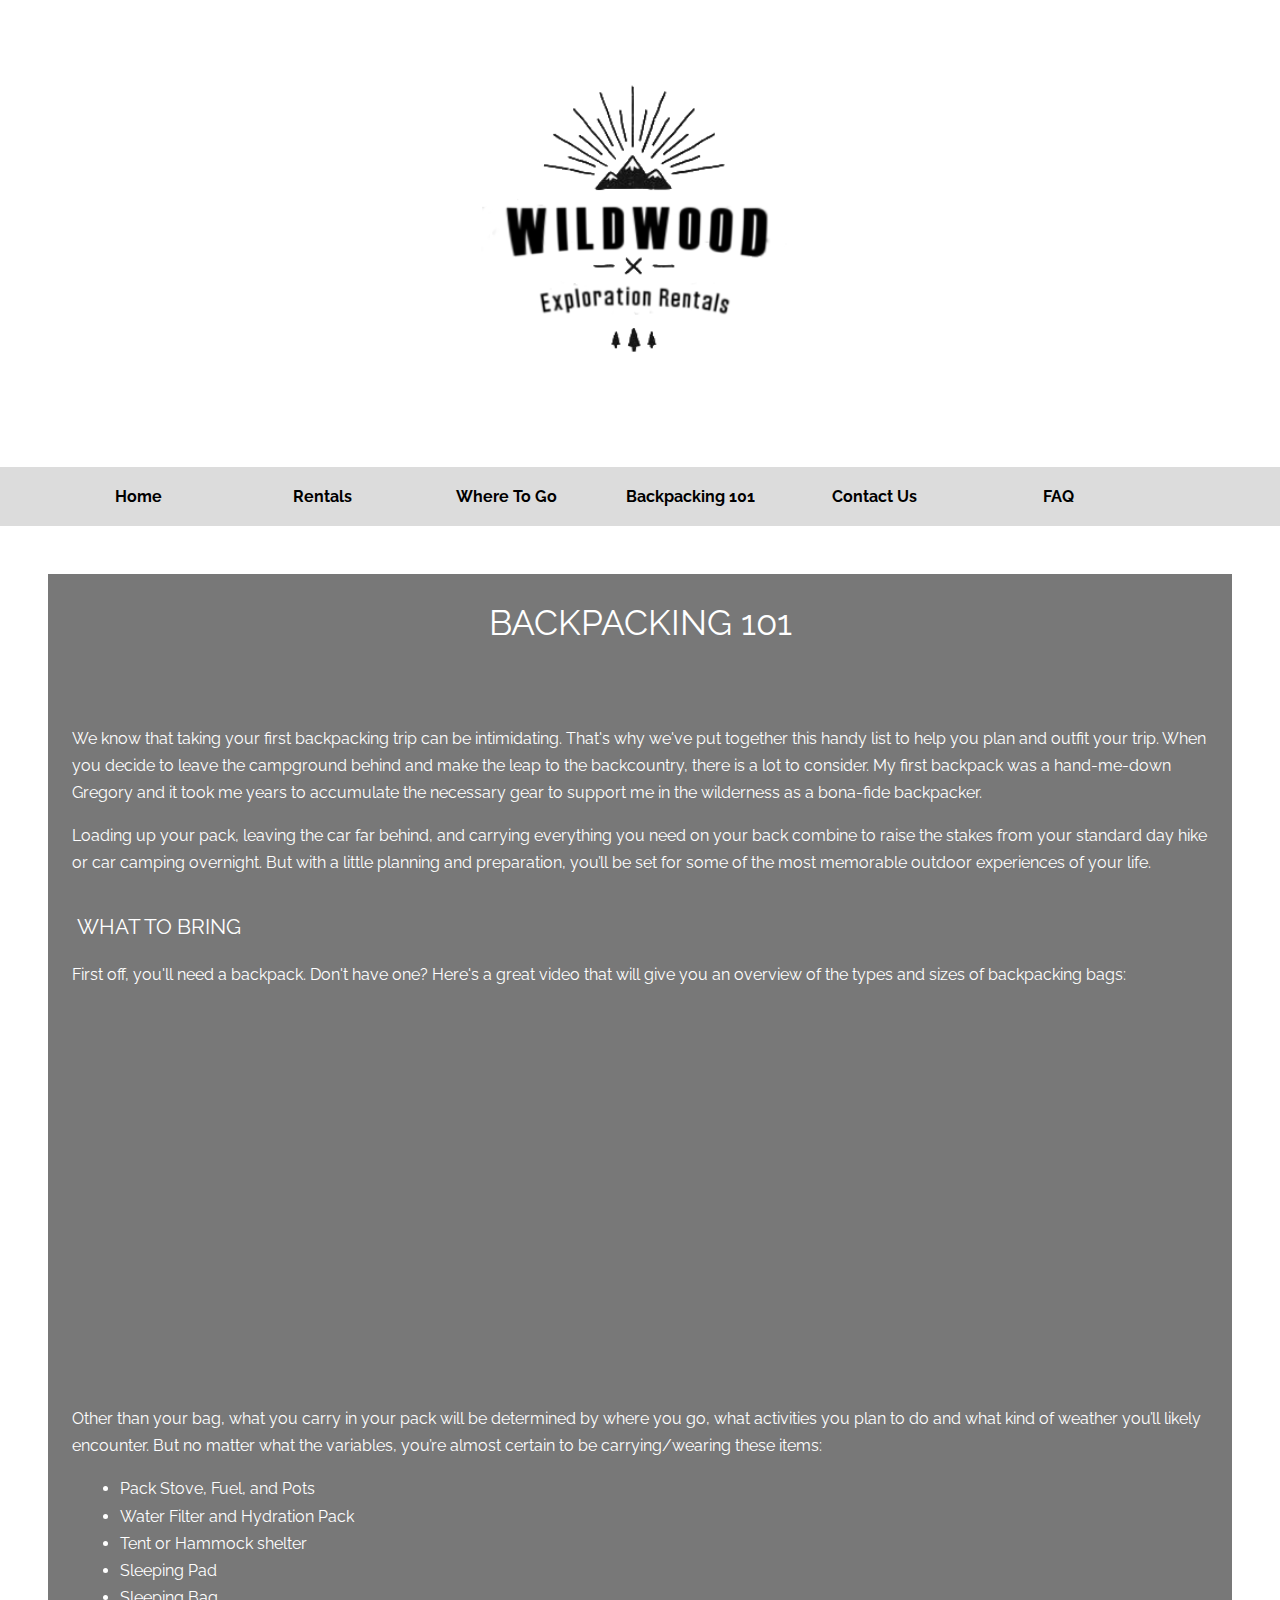
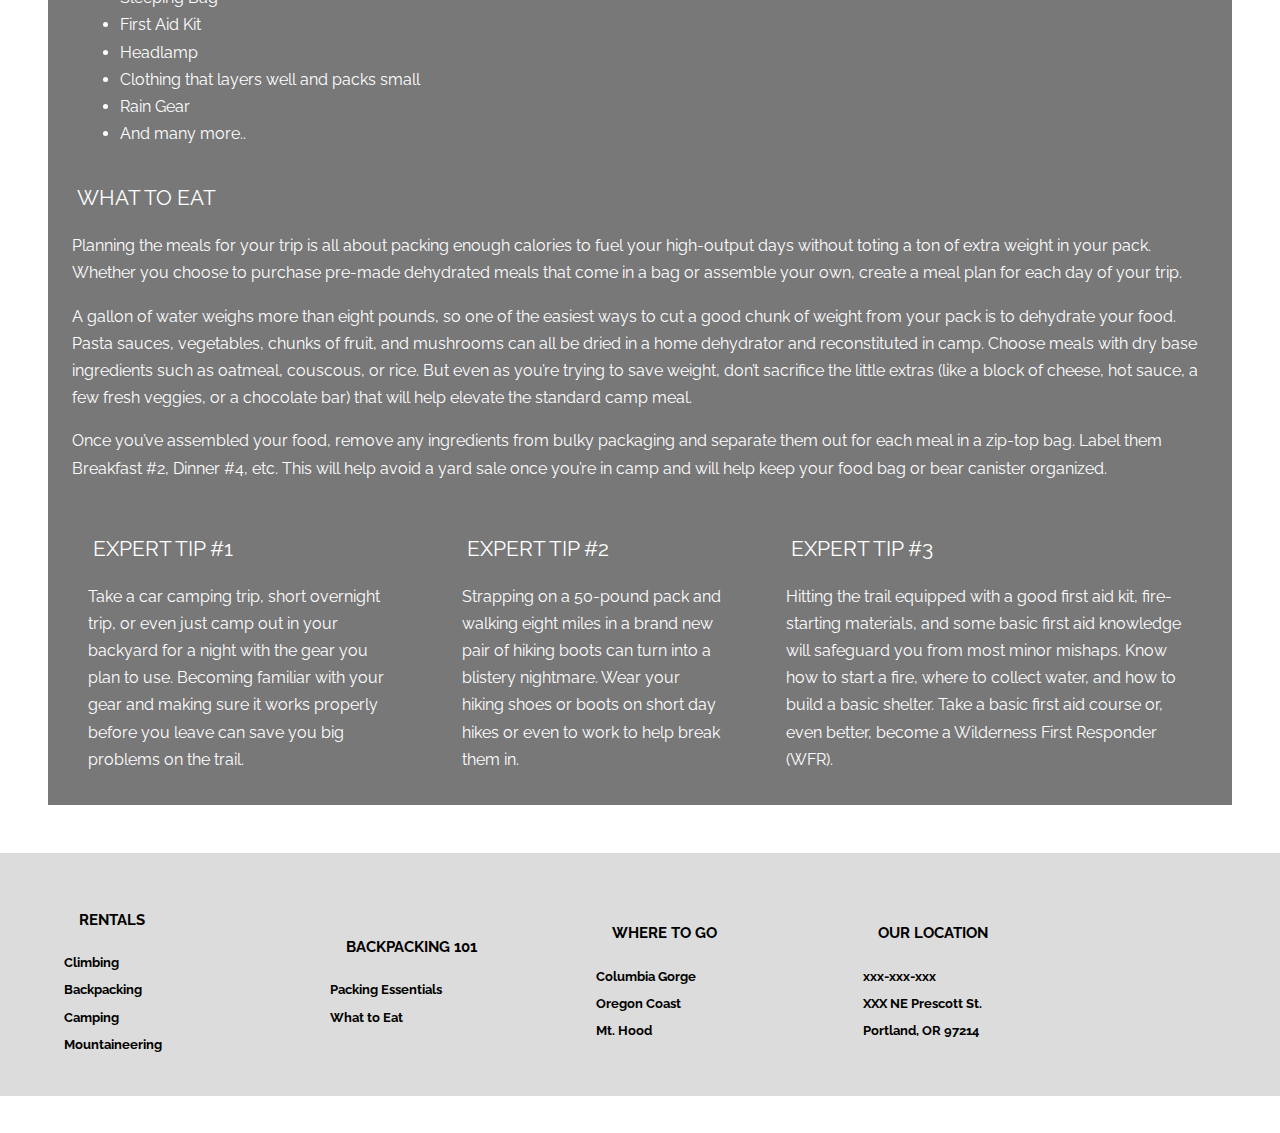
==== bp101.html @ 1b24184e "first commit" ====
<!DOCTYPE html>

<!--
File Name: bp101.html
Date: 05/20/16
Programmer: Betsy Gascon
-->

<html lang="en">
    
    <head>
        <meta name="viewport" content="width=device-width, initial-scale=1">
        <meta charset="UTF-8">
        <meta name="description" content="">
        <meta name="keywords" content="">
        <meta name="author" content="Betsy Gascon">
        <title> Wildwood Exploration Rentals</title>
        <link href='https://fonts.googleapis.com/css?family=Raleway' rel='stylesheet' type='text/css'>
        <link href="assets/css/reset.css" rel="stylesheet" type="text/css">
        <link href="assets/css/style.css" rel="stylesheet" type="text/css">
    </head>
    
    <body>
        
        <header>
            <img src="assets/images/logo.png" alt="Wildwood Exploration Rental Logo" title="Wildwood Exploration Rental Logo">
        </header>
        
        <nav>
            <ul>
            <!-- navigation bar -->
                <li><a href="index.html">Home</a></li>
                <li><a href="rentals.html">Rentals</a>
            <!-- First tier navigation -->
                    <ul>
                        <li><a href="#">Climbing</a></li>
                        <li><a href="#">Backpacking</a></li>
                        <li><a href="#">Camping</a></li>
                        <li><a href="#">Mountaineering</a></li>
                    </ul>
                </li>
                <li><a href="where.html">Where To Go</a></li>
                <li><a href="bp101.html">Backpacking 101</a></li>
                <li><a href="contact.html">Contact Us</a></li>
                <li><a href="faq.html">FAQ</a></li>
            </ul>
        </nav>
        
        <main>
            <section id="intro">
                
                <h1>Backpacking 101</h1>
                
                <p>We know that taking your first backpacking trip can be intimidating. That's why we've put together this handy list to help you plan and outfit your trip. When you decide to leave the campground behind and make the leap to the backcountry, there is a lot to consider. My first backpack was a hand-me-down Gregory and it took me years to accumulate the necessary gear to support me in the wilderness as a bona-fide backpacker.</p>

                <p>Loading up your pack, leaving the car far behind, and carrying everything you need on your back combine to raise the stakes from your standard day hike or car camping overnight. But with a little planning and preparation, you’ll be set for some of the most memorable outdoor experiences of your life.</p>
                
                <h2 id="packing">What to Bring</h2>
                
                <p>First off, you'll need a backpack. Don't have one? Here's a great video that will give you an overview of the types and sizes of backpacking bags:</p>
                <div id="movie">
                <iframe src="https://www.youtube.com/embed/DhdMLe8Pvfk" allowfullscreen></iframe>
                </div>
                
                <p>Other than your bag, what you carry in your pack will be determined by where you go, what activities you plan to do and what kind of weather you’ll likely encounter. But no matter what the variables, you’re almost certain to be carrying/wearing these items:</p>
                
                <ul>
                    <li>Pack Stove, Fuel, and Pots</li>
                    <li>Water Filter and Hydration Pack</li>
                    <li>Tent or Hammock shelter</li>
                    <li>Sleeping Pad</li>
                    <li>Sleeping Bag</li>
                    <li>First Aid Kit</li>
                    <li>Headlamp</li>
                    <li>Clothing that layers well and packs small</li>
                    <li>Rain Gear</li>
                    <li>And many more..</li>
                </ul>
                
                
                <h2 id="food">What to Eat</h2>
                
                <p>Planning the meals for your trip is all about packing enough calories to fuel your high-output days without toting a ton of extra weight in your pack. Whether you choose to purchase pre-made dehydrated meals that come in a bag or assemble your own, create a meal plan for each day of your trip.</p>
                
                <p>A gallon of water weighs more than eight pounds, so one of the easiest ways to cut a good chunk of weight from your pack is to dehydrate your food. Pasta sauces, vegetables, chunks of fruit, and mushrooms can all be dried in a home dehydrator and reconstituted in camp. Choose meals with dry base ingredients such as oatmeal, couscous, or rice. But even as you’re trying to save weight, don’t sacrifice the little extras (like a block of cheese, hot sauce, a few fresh veggies, or a chocolate bar) that will help elevate the standard camp meal.</p>
                
                <p>Once you’ve assembled your food, remove any ingredients from bulky packaging and separate them out for each meal in a zip-top bag. Label them Breakfast #2, Dinner #4, etc. This will help avoid a yard sale once you’re in camp and will help keep your food bag or bear canister organized.</p>
                
            </section>
            
            <section id="middle">
                <div>
                    <h2>Expert Tip #1</h2>
                    <p>Take a car camping trip, short overnight trip, or even just camp out in your backyard for a night with the gear you plan to use. Becoming familiar with your gear and making sure it works properly before you leave can save you big problems on the trail.</p>
                </div>
                <div>
                    <h2>Expert Tip #2</h2>
                    <p>Strapping on a 50-pound pack and walking eight miles in a brand new pair of hiking boots can turn into a blistery nightmare. Wear your hiking shoes or boots on short day hikes or even to work to help break them in.</p>
                </div>
                <div>
                    <h2>Expert Tip #3</h2>
                    <p>Hitting the trail equipped with a good first aid kit, fire-starting materials, and some basic first aid knowledge will safeguard you from most minor mishaps. Know how to start a fire, where to collect water, and how to build a basic shelter. Take a basic first aid course or, even better, become a Wilderness First Responder (WFR).</p>
                </div>
            </section>
            
        </main>
        
        <footer>
            <div>
                <h4><a href="rentals.html">Rentals</a></h4>
                    <ul>
                        <li><a href="#">Climbing</a></li>
                        <li><a href="#">Backpacking</a></li>
                        <li><a href="#">Camping</a></li>
                        <li><a href="#">Mountaineering</a></li>
                    </ul>
            </div>
            <div>
                <h4><a href="bp101.html">Backpacking 101</a></h4>
                    <ul>
                        <li><a href="bp101.html#packing">Packing Essentials</a></li>
                        <li><a href="bp101.html#food">What to Eat</a></li>
                    </ul>
            </div>
            <div>
                <h4><a href="where.html">Where To Go</a></h4>
                    <ul>
                        <li><a href="where.html#gorge">Columbia Gorge</a></li>
                        <li><a href="where.html#coast">Oregon Coast</a></li>
                        <li><a href="where.html#hood">Mt. Hood</a></li>
                    </ul>
            </div>
            <div>
                <h4>Our Location</h4>
                <ul>
                    <li>xxx-xxx-xxx</li>
                    <li>XXX NE Prescott St.<br>
                            Portland, OR 97214
                    </li>
                </ul>
            </div>
            <div>
                <a href="index.html"><img src="assets/images/logo.png" alt="Wildwood Exploration Rental Logo" title="Wildwood Exploration Rental Logo"></a>
            </div>
            
        </footer>
            <p id="copyright">Copyright &copy; Betsy Gascon 2016</p>
        
    </body>

</html>
---- assets/css/style.css ----
File Name: style.css
Date: 05/17/2016
Programmer: Betsy Gascon
*/
/*********** MOBILE STYLESHEET ***********/


* {
  box-sizing: border-box;
}
body {
  font-family: 'Raleway', sans-serif;
  font-size: 14px;
  line-height: 1.7em;
  color: white;
  background-image: url(../images/tablet-bg.jpg);
  background-attachment: fixed;
  background-size: cover;
}
header {
  padding-top: 1em;
  padding-bottom: 1em;
}
header img {
  max-width: 100%;
}
header p {
  font-style: italic;
  font-size: 1.5em;
  display: block;
  text-align: center;
}
h1,
h2,
h3,
h4,
h5,
h6 {
  padding: 1em;
  text-transform: uppercase;
}
h1 {
  font-size: 1.5em;
  text-align: center;
}
h2 {
  font-size: 1.3em;
}
h3 {
  font-size: 1.2em;
}
h4 {
  font-size: 1.2em;
}
p {
  padding-bottom: 1em;
}
img {
  display: block;
  width: 90%;
  margin: 0 auto;
  padding-bottom: 2em;
}
nav {
  background-color: gainsboro;
}
nav ul {
  padding: 0;
  list-style: none;
  position: relative;
}
nav ul li {
  text-align: center;
  margin: 0 auto;
  padding: 0;
  display: block;
}
nav ul ul {
  display: none;
}
nav a {
  display: block;
  padding: 1em 0 1em 0;
  text-decoration: none;
  font-weight: bold;
  min-width: 170px;
  color: black;
  border-bottom: 1px solid floralwhite;
}
nav a:hover {
  background-color: #767676;
}
main {
  padding: .5em;
}
main p {
  padding-left: 1em;
  padding-right: 1em;
}
main ul {
  padding-bottom: 1em;
}
main ul li {
  list-style-type: disc;
  margin-left: 4em;
}
section {
  background-color: rgba(86, 86, 86, 0.8);
  padding-left: .5em;
  padding-right: .5em;
}
div {
  display: block;
  align-content: center;
}
section div,
footer div {
  padding-top: 1em;
  padding-bottom: 1em;
}
footer {
  font-size: .8em;
  font-weight: bold;
  color: black;
  background-color: gainsboro;
}
footer a {
  text-decoration: none;
  font-weight: bold;
  color: black;
}
footer div {
  border-bottom: 1px solid floralwhite;
  display: block;
  padding-left: 3em;
}
footer div:last-of-type {
  display: none;
}
#movie {
  text-align: center;
}
iframe {
  border: 0;
  max-width: 100%;
  margin: 0 auto;
}
.headline {
  display: none;
}
#copyright {
  padding: .5em;
  display: block;
  font-size: .6em;
  font-style: italic;
  text-align: center;
}
p#response {
  font-weight: bold;
  color: deepskyblue;
  padding: 1em;
  margin: 0 1em 1em 1em;
  border: solid 1px deepskyblue;
  text-align: center;
}
/* style for photo slider */
#slider {
  padding: 0;
  margin: 0 auto;
}
#slider ul li {
  list-style-type: none;
  margin-left: 0;
}
#slider img {
  max-width: none;
  padding: 0;
}
.jsOff ul.bjqs {
  display: block;
}
.jsOff ul.bjqs li {
  margin-bottom: 1em;
}
ul.bjqs li {
  position: relative;
}
ul.bjqs li .headline {
  background: rgba(0, 0, 0, 0.5);
  left: 0;
  padding: 1em 2em 1em 3em;
  position: absolute;
  top: 2em;
  z-index: 9999;
}
.headline h2 {
  color: white;
  font-size: 2em;
  line-height: 1.125;
}
.headline p {
  line-height: 1.5;
}
.bjqs img {
  height: auto;
  max-width: 100%;
}
.bjqs-prev a,
.bjqs-next a {
  background: rgba(0, 0, 0, 0.5);
  color: white;
  padding: 1em;
  text-decoration: none;
}
ol.bjqs-markers {
  margin: 1em 0;
}
ol.bjqs-markers li {
  border: 1px solid black;
  border-radius: 50%;
  display: inline-block;
  line-height: 1;
  margin: 0 2px;
  padding: 1px;
}
ol.bjqs-markers li a {
  background: rgba(0, 0, 0, 0.5);
  border-radius: 50%;
  display: block;
  height: 0.6em;
  overflow: hidden;
  text-indent: -9999em;
  width: 0.6em;
}
ol.bjqs-markers li.active-marker a {
  background: #a0d468;
}
/* style for faq page */
dt {
  font-size: 1.5em;
  font-weight: bold;
  line-height: 1.125;
  margin: 0 0 1.125em 0;
}
.jsOn dt {
  cursor: pointer;
}
.jsOn dt:before {
  border: 0.5em solid;
  border-color: transparent transparent transparent #f2eeef;
  content: '';
  display: inline-block;
  height: 0;
  margin-right: 0.5em;
  vertical-align: middle;
  width: 0;
}
.jsOn dt.open:before {
  border-color: #f2eeef transparent transparent transparent;
  border-bottom-width: 0;
}
.jsOn dt:hover {
  color: deepskyblue;
}
.jsOn dt:hover:before {
  border-left-color: deepskyblue;
}
.jsOn dt.open:hover:before {
  border-left-color: transparent;
  border-top-color: deepskyblue;
}
dd {
  margin-left: 3.375em;
}
.content dd p {
  margin-top: 0;
}
.jsOn dd {
  display: none;
}
/* Form styles */
form#contact {
  padding: 2em 0 3em 0;
}
form#contact input {
  line-height: 2em;
  width: 100%;
}
form#contact input[type="submit"] {
  width: 50%;
}
form#contact textarea {
  width: 100%;
}


/*********** TABLET STYLESHEET ***********/


@media only screen and (min-width: 481px) {
  body {
    font-size: 16px;
    background-image: url(../images/tablet-bg.jpg);
    background-size: cover;
  }
  main,
  header {
    padding: 1em;
    margin: 1em;
  }
  main img {
    max-width: 60%;
  }
  header {
    margin: 2em;
  }
  header img {
    max-width: 40%;
  }
  nav a {
    border-bottom: none;
    min-width: 140px;
  }
  nav ul {
    margin-left: 2em;
  }
  nav ul li {
    display: inline-block;
    text-align: center;
    margin: 0 auto;
    padding: 0;
  }
  section div,
  footer div {
    padding: 1em;
  }
  footer div img {
    display: flex;
    float: right;
    max-width: 80%;
  }
  #middle,
  footer {
    display: flex;
  }
  iframe {
    min-width: 60%;
    max-width: 90%;
  }
  form#contact input {
    width: 50%;
  }
  form#contact input[type="submit"] {
    width: 20%;
  }
  form#contact textarea {
    width: 50%;
  }
}


/*********** DESKTOP STYLESHEET ***********/


@media only screen and (min-width: 1023px) {
  body {
    background-image: url(../images/bg_image2.jpg);
    background-size: cover;
  }
  header,
  main,
  footer {
    padding: 2em;
  }
  header {
    margin: 3em;
  }
  h1 {
    font-size: 2.2em;
    padding-bottom: 2.5em;
  }
  nav a {
    min-width: 180px;
  }
  nav ul {
    margin-left: 3em;
  }
  nav ul ul {
    display: none;
    position: absolute;
    top: 100%;
    margin-left: -90px;
  }
  nav ul li:hover > ul {
    display: inherit;
  }
  nav ul ul li {
    min-width: 180px;
    display: list-item;
    position: relative;
    background-color: gainsboro;
  }
  footer {
    padding-left: 4em;
  }
  footer div {
    min-width: 20%;
    border: none;
  }
  footer div img {
    max-width: 65%;
  }
  iframe {
    width: 640px;
    height: 360px;
  }
  form#contact {
    padding-left: 5em;
  }
  .headline {
    display: inherit;
  }
}
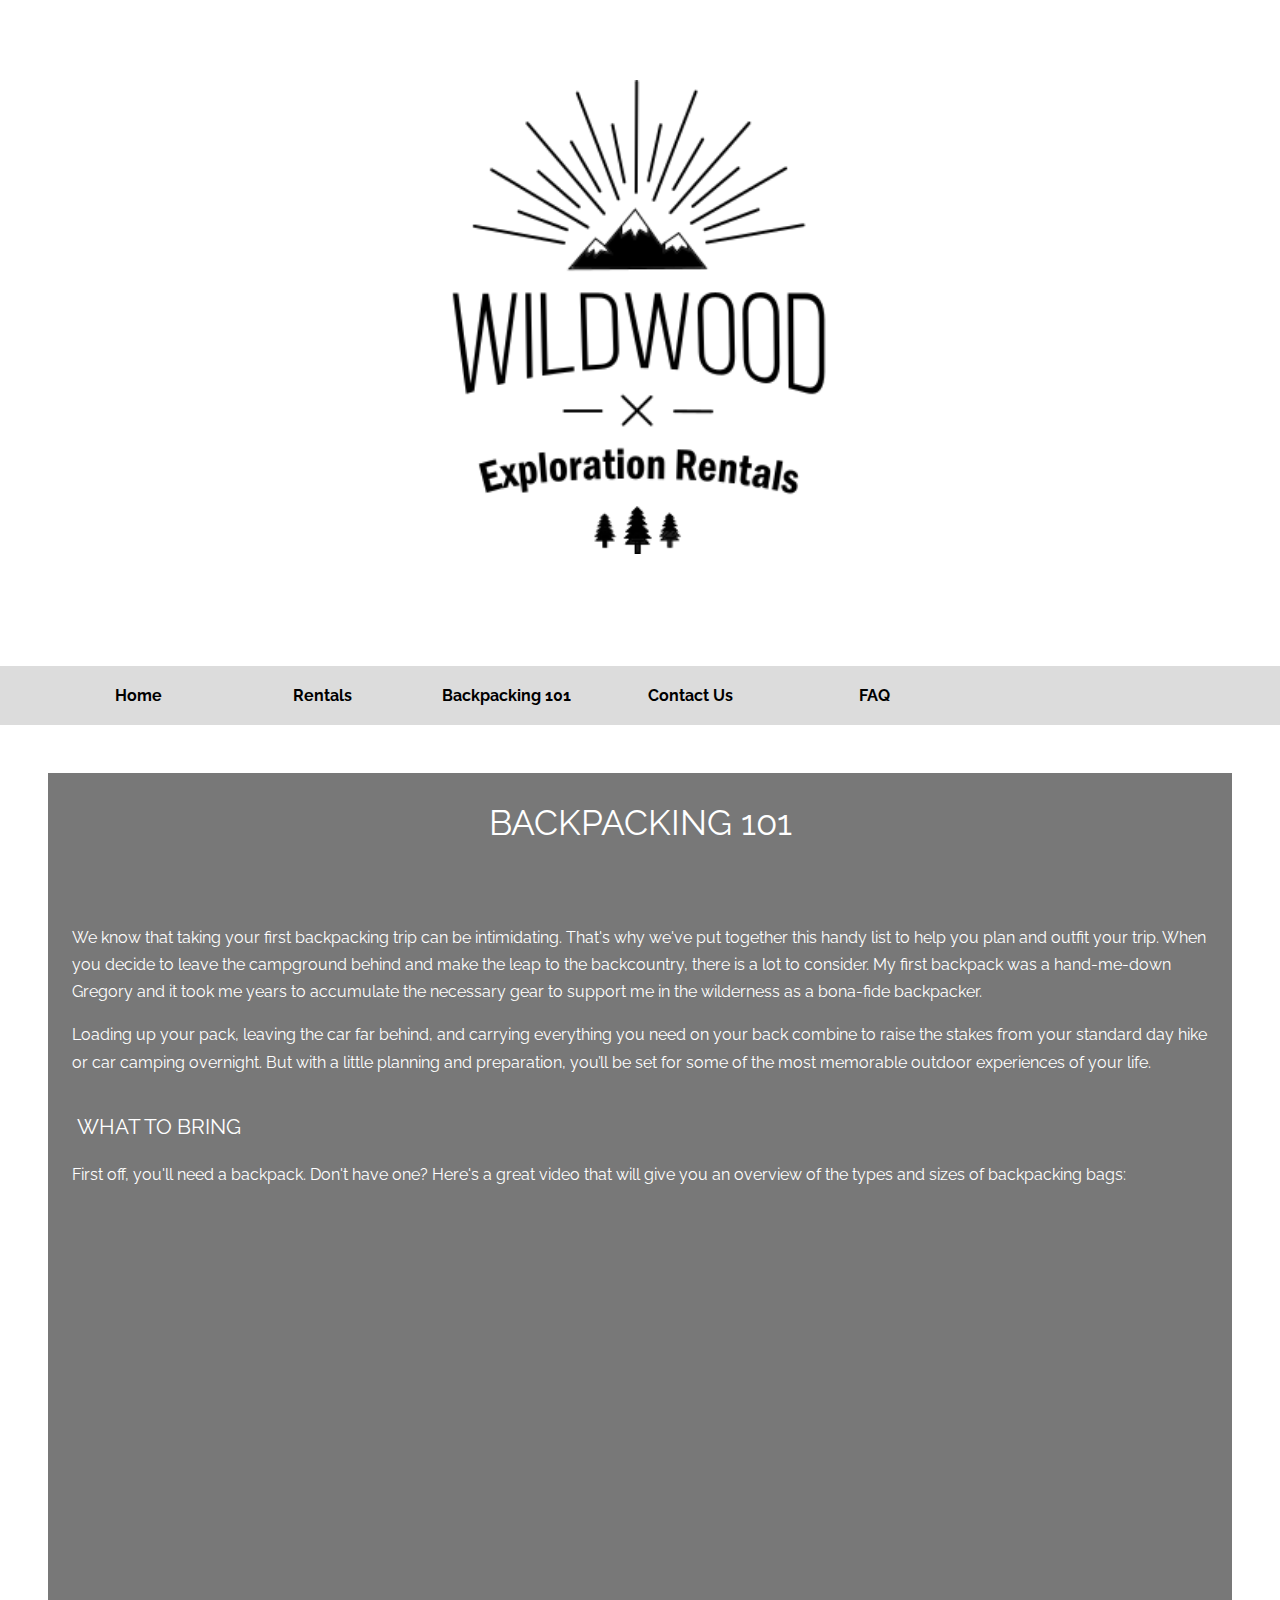
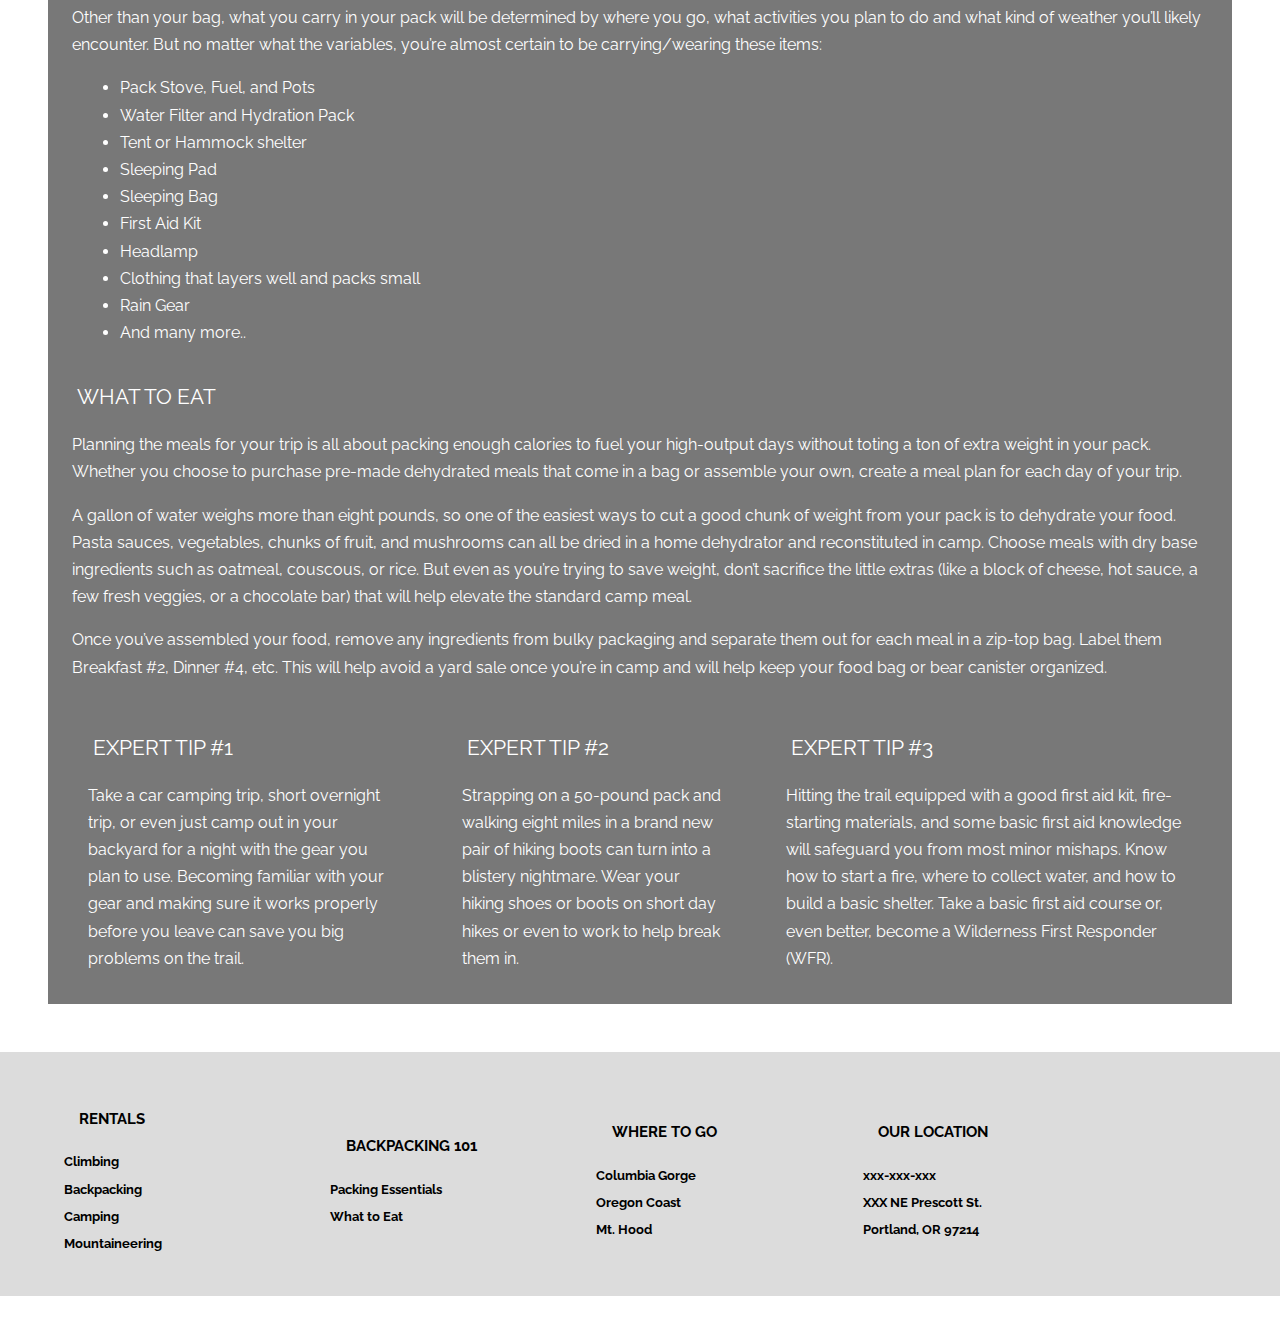
==== commit c1443603: "updated navigation for all html files" ====
--- a/bp101.html
+++ b/bp101.html
@@ -39,7 +39,6 @@
                         <li><a href="#">Mountaineering</a></li>
                     </ul>
                 </li>
-                <li><a href="where.html">Where To Go</a></li>
                 <li><a href="bp101.html">Backpacking 101</a></li>
                 <li><a href="contact.html">Contact Us</a></li>
                 <li><a href="faq.html">FAQ</a></li>
